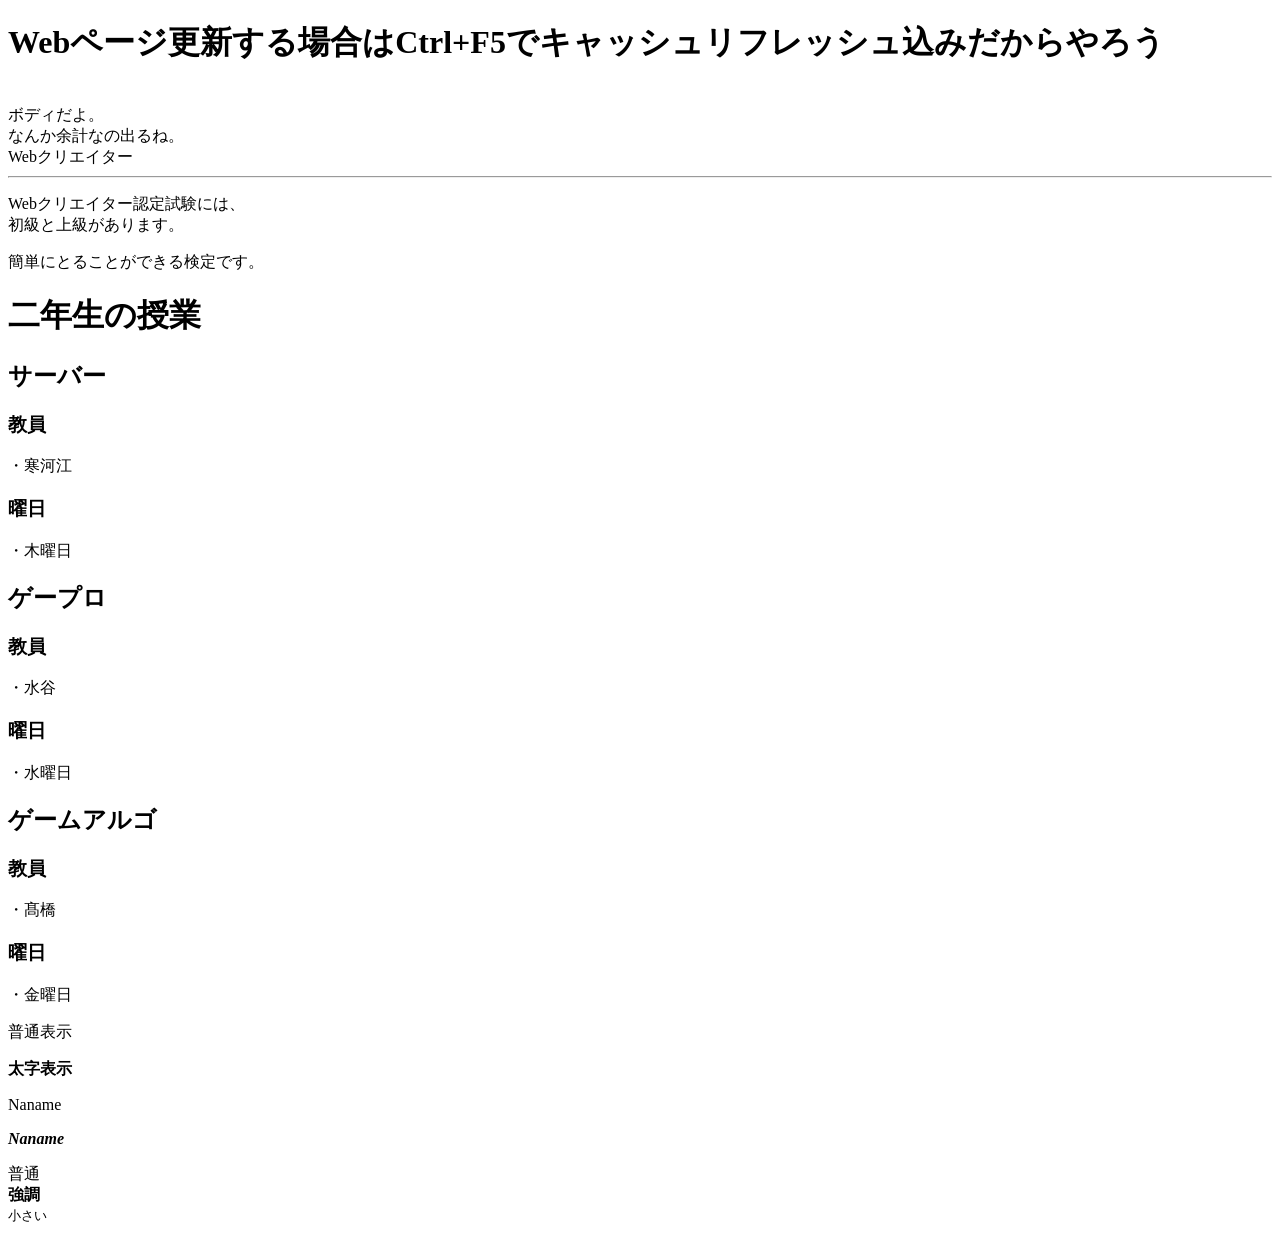
==== z09/kakunin2.html @ 82dbb095 "確認用の構築" ====
<!-- HTMLのバージョンを記入-->
 <!DOCTYPE html>
<!-- htmlタグに囲まれている部分がHTMLと認識される-->
 <!-- 先頭行と最終行に入力するタグ-->
<!-- 日本語サイト -->
 <html lang="ja">
    <head>
        <!-- Webページの情報を乳直する部分-->
        <!-- 基本的に一般の人が見えない部分-->
         <!-- 文字コード情報とか-->
        
        <!-- 文字コード指定 -->
        <meta charset="UTF-8">

         <!-- ブラウザのタブに表示される文字列-->
          <title>z09の確認1</title>

        <!--別のファイル読み込み-->
    </head>

    <body>
        <!--実際に一般の人に見える部分-->
        <!--HTMLのメイン部分-->
        <h1>Webページ更新する場合はCtrl+F5でキャッシュリフレッシュ込みだからやろう</h1><br>


        ボディだよ。<br>
        なんか余計なの出るね。<br>

        Webクリエイター<br>
        <hr>
        <p>
            Webクリエイター認定試験には、<br>
            初級と上級があります。<br>
        </p>
        
        <p>
            簡単にとることができる検定です。<br>
        </p>

        <h1>二年生の授業</h1>

        <h2>サーバー</h2>

        <h3>教員</h3>
        ・寒河江
        <h3>曜日</h3>
        ・木曜日
        
        <h2>ゲープロ</h2>
        
        <h3>教員</h3>
        ・水谷
        <h3>曜日</h3>
        ・水曜日

        <h2>ゲームアルゴ</h2>
        <h3>教員</h3>
        ・髙橋
        <h3>曜日</h3>
        ・金曜日

        <p>普通表示</p>
        <p>
            <b>太字表示</b>
        </p>
        
        <p>Naname</p>
        <p>
            
            <b><i>Naname</i></b>
        </p>

        <p>
            普通<br>
            <strong>強調</strong><br>
            <small>小さい</small><br>
        </p>

    </body>


</html>
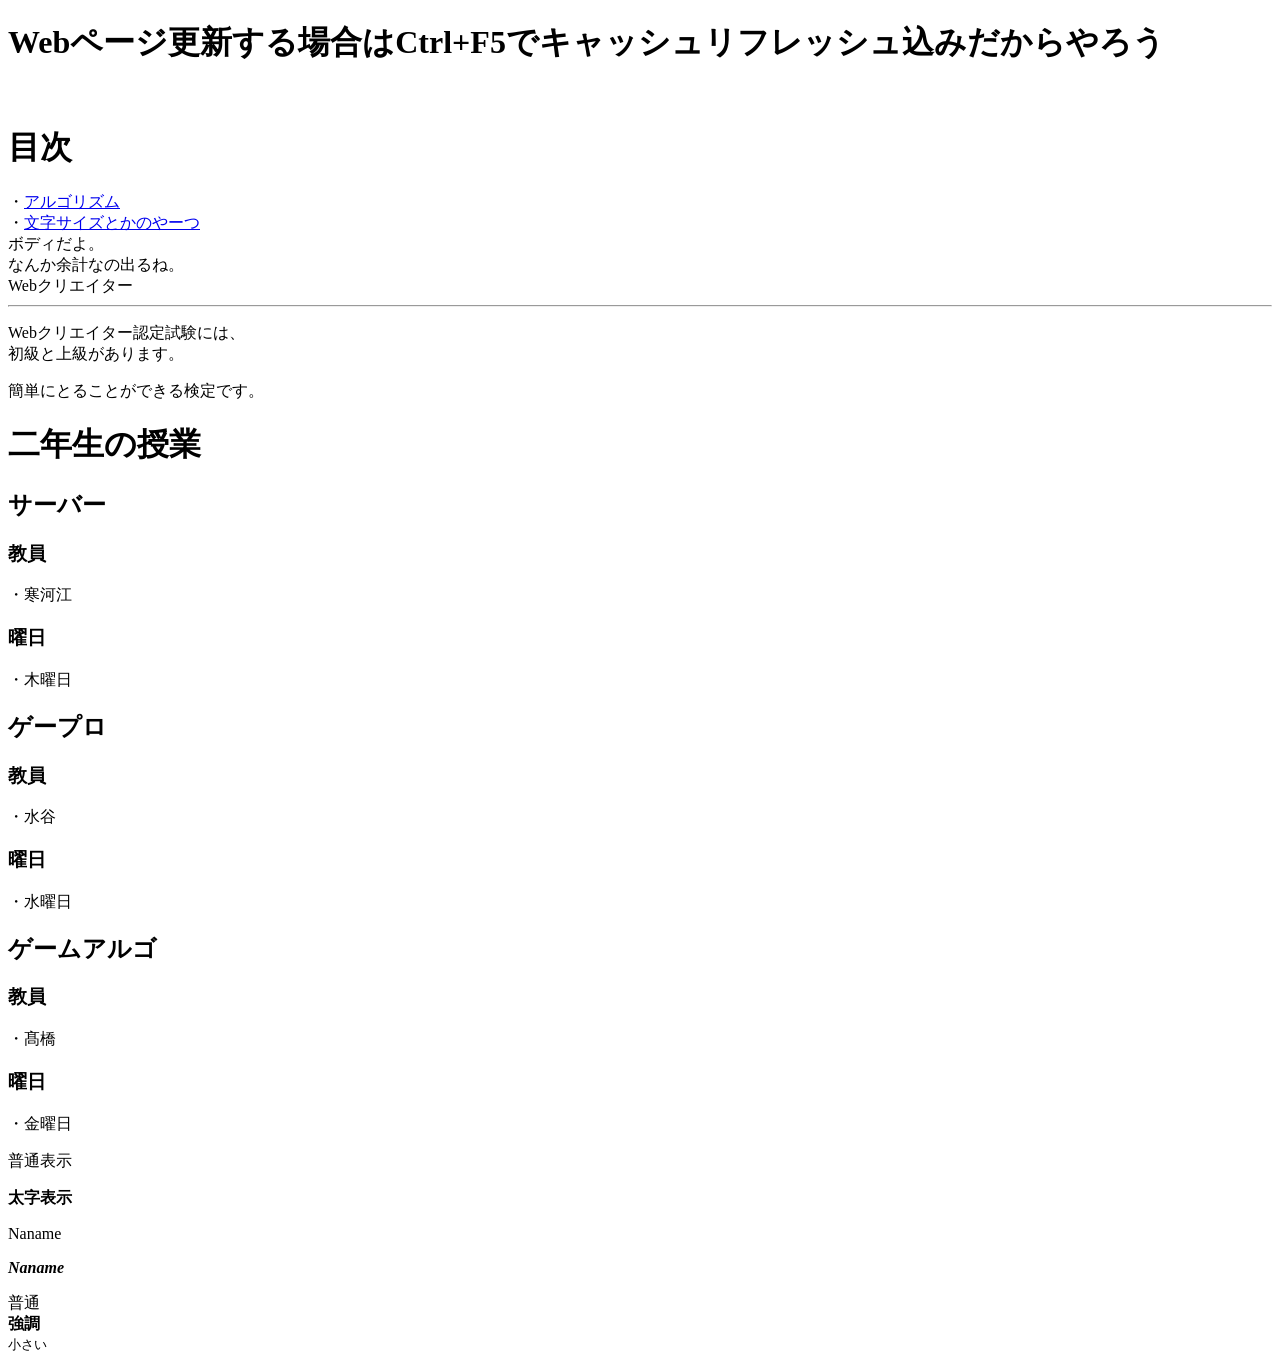
==== commit 42f3dda4: "ハイパーリンクの確認用に修正" ====
--- a/z09/kakunin2.html
+++ b/z09/kakunin2.html
@@ -22,6 +22,11 @@
         <!--実際に一般の人に見える部分-->
         <!--HTMLのメイン部分-->
         <h1>Webページ更新する場合はCtrl+F5でキャッシュリフレッシュ込みだからやろう</h1><br>
+
+        <!--目次-->
+        <h1>目次</h1>
+        ・<a href="#aaa">アルゴリズム</a><br>
+        ・<a href="#bbb">文字サイズとかのやーつ</a><br>
 
 
         ボディだよ。<br>
@@ -54,28 +59,32 @@
         <h3>曜日</h3>
         ・水曜日
 
-        <h2>ゲームアルゴ</h2>
-        <h3>教員</h3>
-        ・髙橋
-        <h3>曜日</h3>
-        ・金曜日
+        <div id="aaa">
+            <h2>ゲームアルゴ</h2>
+            <h3>教員</h3>
+            ・髙橋
+            <h3>曜日</h3>
+            ・金曜日
+        </div>
 
-        <p>普通表示</p>
-        <p>
-            <b>太字表示</b>
-        </p>
-        
-        <p>Naname</p>
-        <p>
+        <div id="bbb">
+            <p>普通表示</p>
+            <p>
+                <b>太字表示</b>
+            </p>
             
-            <b><i>Naname</i></b>
-        </p>
-
-        <p>
-            普通<br>
-            <strong>強調</strong><br>
-            <small>小さい</small><br>
-        </p>
+            <p>Naname</p>
+            <p>
+                
+                <b><i>Naname</i></b>
+            </p>
+    
+            <p>
+                普通<br>
+                <strong>強調</strong><br>
+                <small>小さい</small><br>
+            </p>
+        </div>
 
     </body>
 
